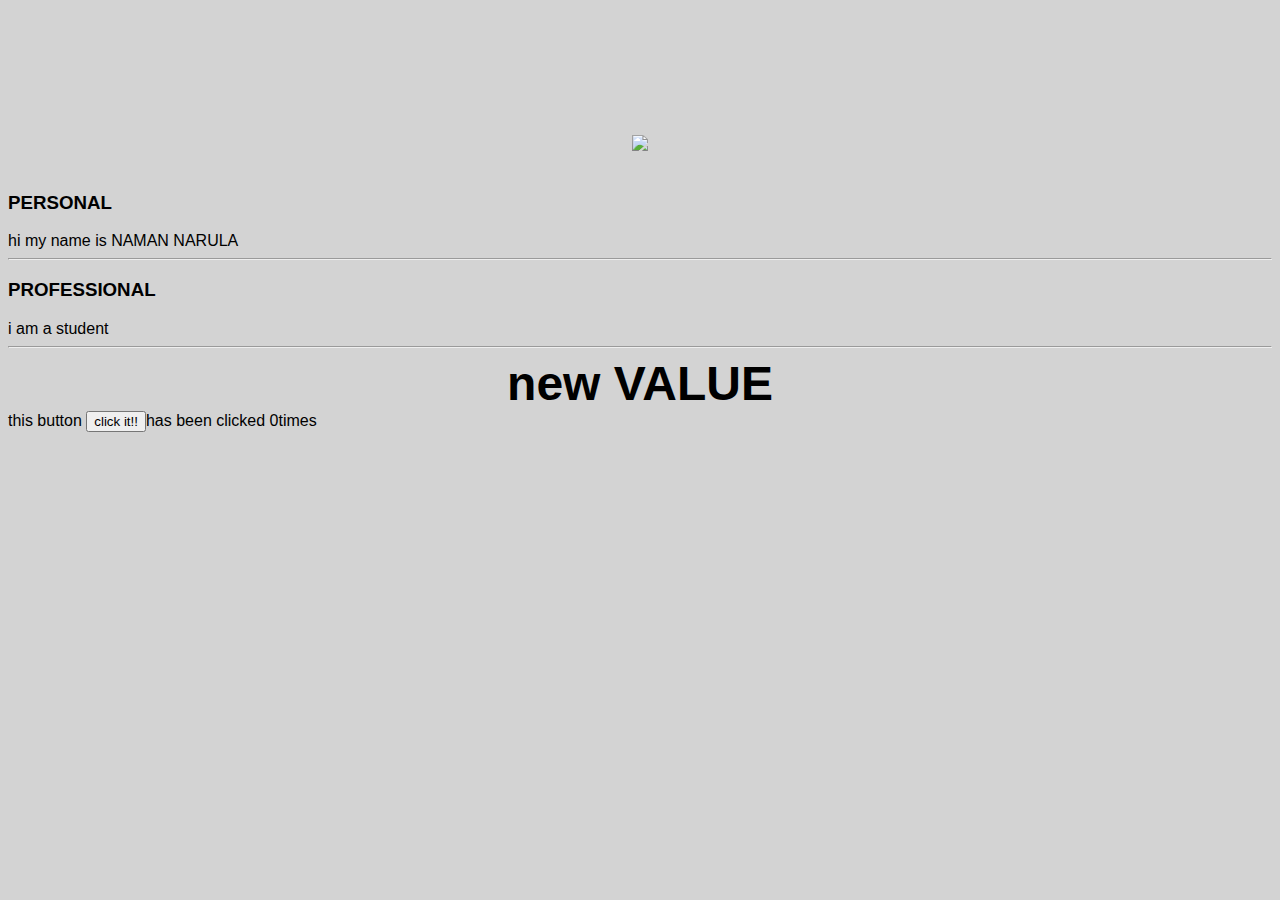
==== ui/index.html @ ef12626d "[imad-console] Updates ui/index.html" ====
<!doctype html>
<html>
    <head>
        <link href="/ui/style.css" rel="stylesheet" />
    </head>
    <body>
        <div class="container">
            <div class="center">
                <img id="MADI" src="https://s-media-cache-ak0.pinimg.com/736x/0b/f4/01/0bf4011a2d74bd3727ab269c509193f1.jpg" class="img-medium"/>
            </div>
        </div>
            <br>
            <h3>PERSONAL</h3>
            <div> hi my name is NAMAN NARULA</div>
            <hr>
            <h3>PROFESSIONAL</h3>
            <div> i am a student</div>
            <hr/>
            <div id="main-text" class="center text-big bold">
                Hi! I am naman.
            </div>
        <div class="footer">this button <button id="counter">click it!!</button>has been clicked <span id="count">0</span>times</div>    
        <script>
            alert('hi,this is the homepage');
        </script>
        <script type="text/javascript" src="/ui/main.js">
        </script>
    </body>
</html>
---- ui/style.css ----
body {
    font-family: sans-serif;
    background-color: lightgrey;
    margin-top: 75px;
}

.center {
    text-align: center;
}

.text-big {
    font-size: 300%;
}

.bold {
    font-weight: bold;
}

.img-medium {
    height: 200px;
}

.container{
                    padding-top: 60px;
                    max-width: 800px;
                    margin: 0 auto;
                    padding-left: 20px;
                    color: #673AB7;
                    font: sans-serif;
                    padding-right: 20px;
           }
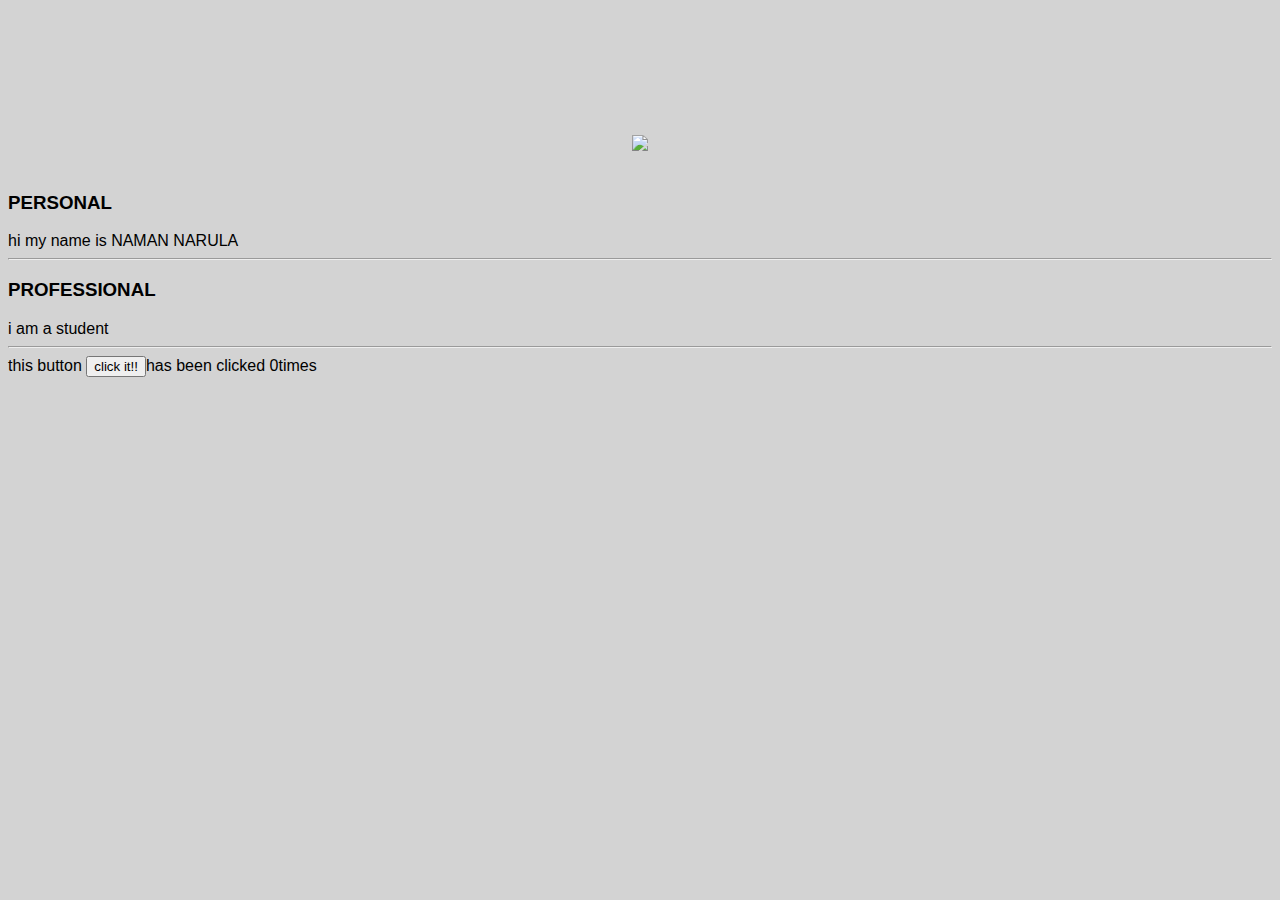
==== commit 0510ca89: "[imad-console] Updates ui/index.html" ====
--- a/ui/index.html
+++ b/ui/index.html
@@ -16,13 +16,7 @@
             <h3>PROFESSIONAL</h3>
             <div> i am a student</div>
             <hr/>
-            <div id="main-text" class="center text-big bold">
-                Hi! I am naman.
-            </div>
         <div class="footer">this button <button id="counter">click it!!</button>has been clicked <span id="count">0</span>times</div>    
-        <script>
-            alert('hi,this is the homepage');
-        </script>
         <script type="text/javascript" src="/ui/main.js">
         </script>
     </body>
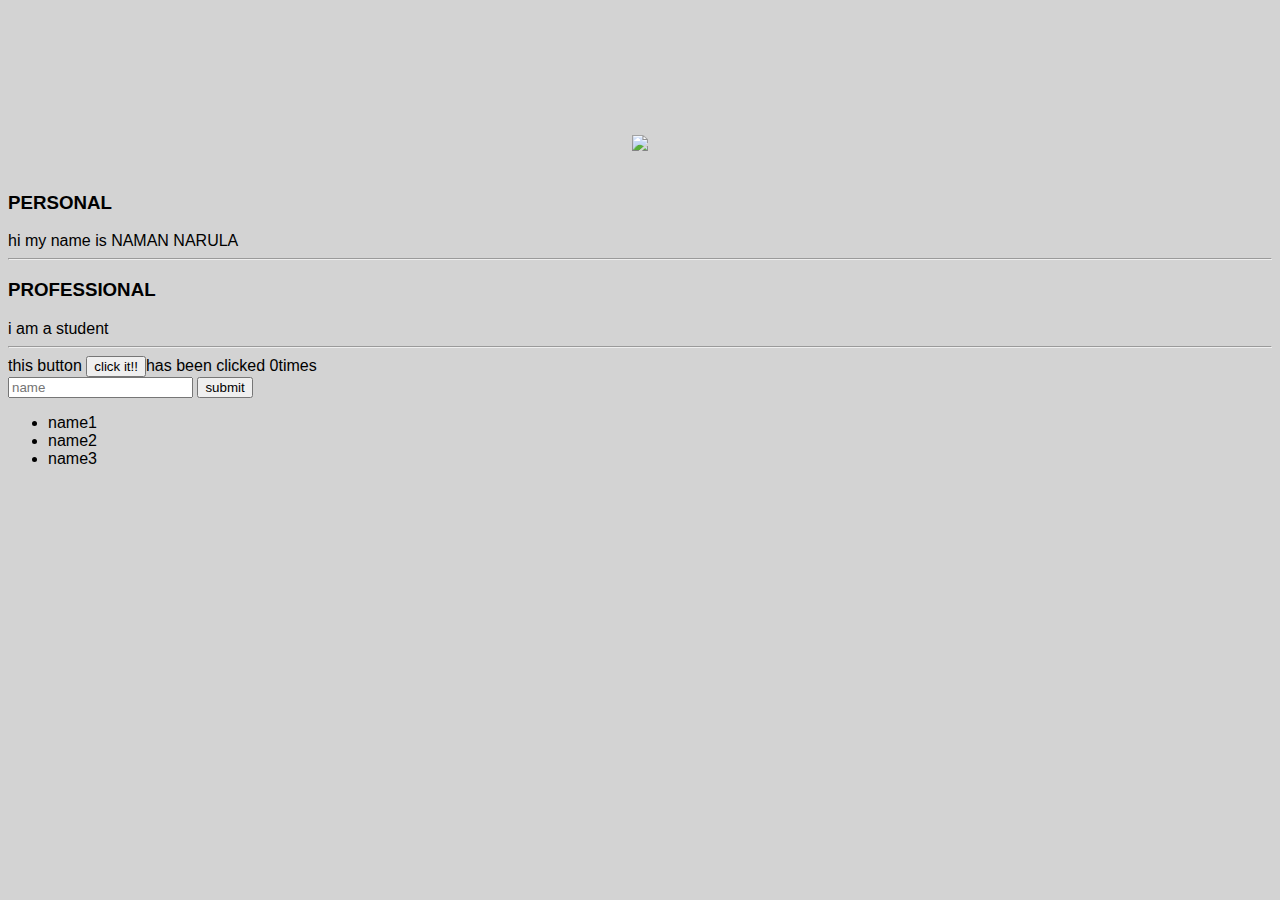
==== commit b6f8cecc: "[imad-console] Updates ui/index.html" ====
--- a/ui/index.html
+++ b/ui/index.html
@@ -16,7 +16,14 @@
             <h3>PROFESSIONAL</h3>
             <div> i am a student</div>
             <hr/>
-        <div class="footer">this button <button id="counter">click it!!</button>has been clicked <span id="count">0</span>times</div>    
+        <div class="footer">this button <button id="counter">click it!!</button>has been clicked <span id="count">0</span>times</div> 
+        <input type="text" id="name" placeholder="name"></input>
+        <input type="submit" value="submit"></input>
+        <ul>
+            <li>name1</li>
+            <li>name2</li>
+            <li>name3</li>
+        </ul>
         <script type="text/javascript" src="/ui/main.js">
         </script>
     </body>
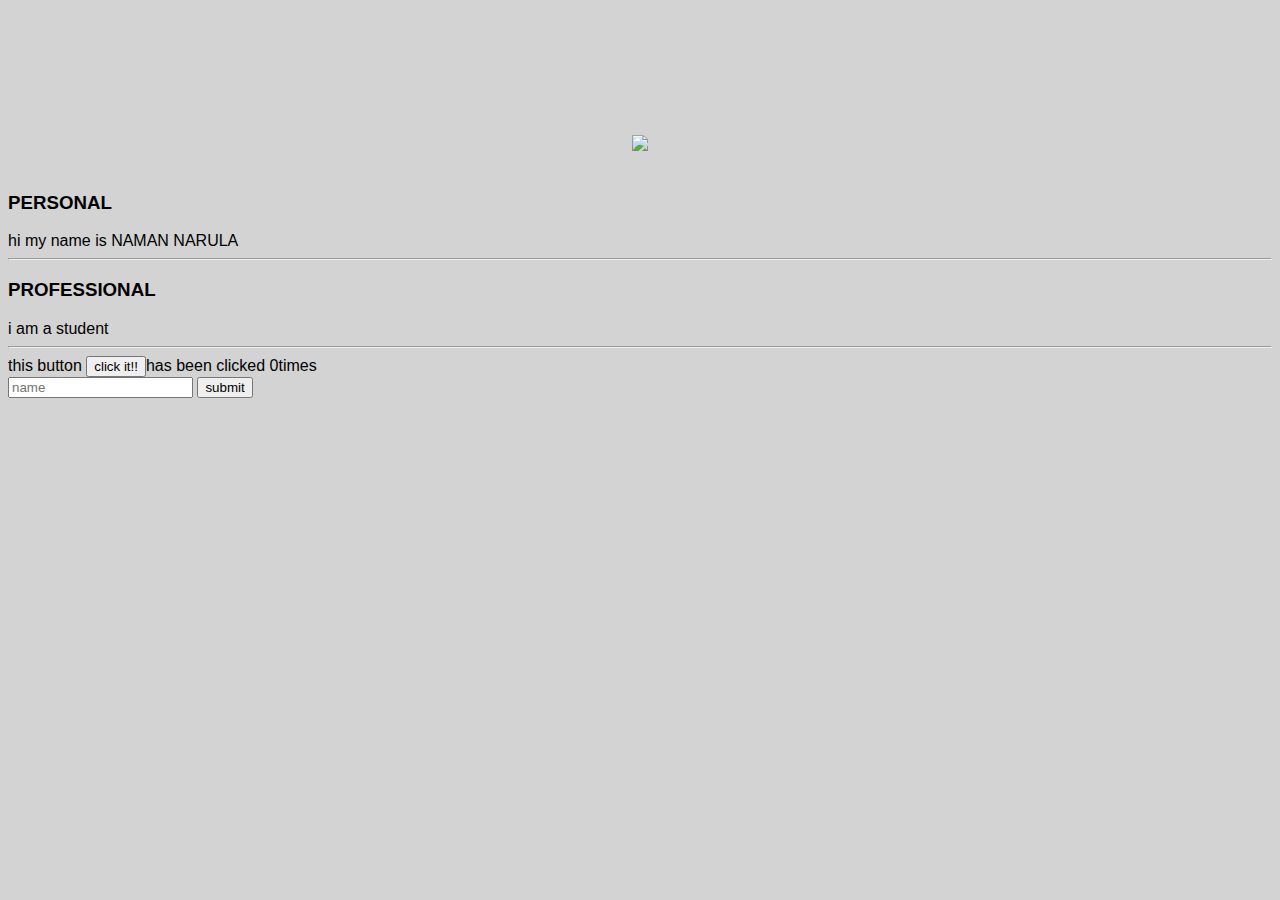
==== commit 5718429f: "[imad-console] Updates ui/index.html" ====
--- a/ui/index.html
+++ b/ui/index.html
@@ -18,11 +18,8 @@
             <hr/>
         <div class="footer">this button <button id="counter">click it!!</button>has been clicked <span id="count">0</span>times</div> 
         <input type="text" id="name" placeholder="name"></input>
-        <input type="submit" value="submit"></input>
-        <ul>
-            <li>name1</li>
-            <li>name2</li>
-            <li>name3</li>
+        <input type="submit" value="submit" id="submit_btn"></input>
+        <ul id = "namelist">
         </ul>
         <script type="text/javascript" src="/ui/main.js">
         </script>
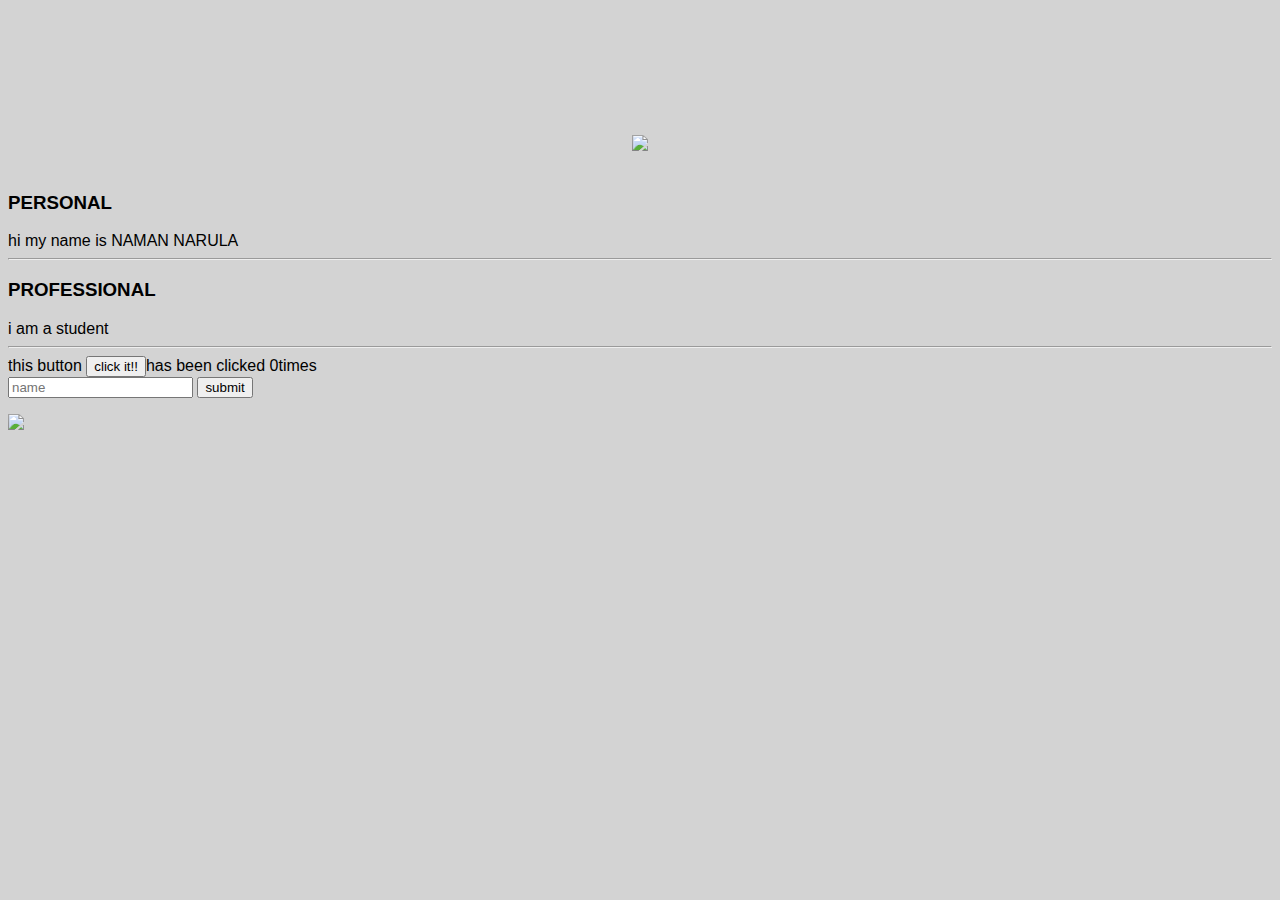
==== commit 64ea9c1e: "[imad-console] Updates ui/index.html" ====
--- a/ui/index.html
+++ b/ui/index.html
@@ -17,11 +17,12 @@
             <div> i am a student</div>
             <hr/>
         <div class="footer">this button <button id="counter">click it!!</button>has been clicked <span id="count">0</span>times</div> 
-        <input type="text" id="name" placeholder="name"></input>
-        <input type="submit" value="submit" id="submit_btn"></input>
+        <input type="text" id="name" placeholder="name">
+        <input type="submit" value="submit" id="submit_btn">
         <ul id = "namelist">
         </ul>
         <script type="text/javascript" src="/ui/main.js">
         </script>
+        <nav><img src="http://www.thewrap.com/wp-content/uploads/2015/07/twitter-logo-618-340x300.jpg"></nav>
     </body>
 </html>
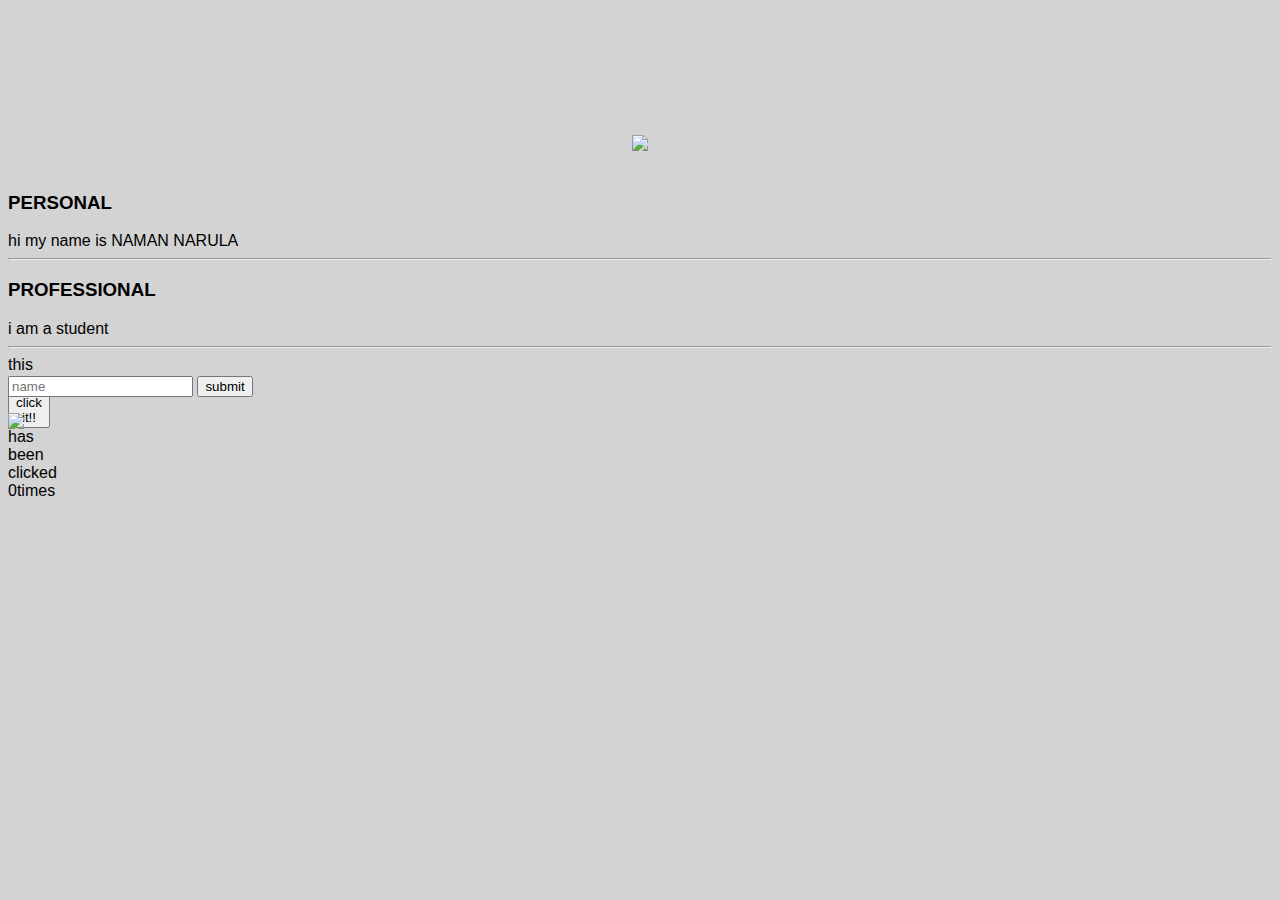
==== commit ebf03d8a: "[imad-console] Updates ui/index.html" ====
--- a/ui/index.html
+++ b/ui/index.html
@@ -23,6 +23,6 @@
         </ul>
         <script type="text/javascript" src="/ui/main.js">
         </script>
-        <nav><img src="http://www.thewrap.com/wp-content/uploads/2015/07/twitter-logo-618-340x300.jpg"></nav>
+        <nav class="go"><a href="www.twitter.com"><img src="http://www.thewrap.com/wp-content/uploads/2015/07/twitter-logo-618-340x300.jpg"></a></nav>
     </body>
 </html>
--- a/ui/style.css
+++ b/ui/style.css
@@ -28,4 +28,10 @@
                     color: #673AB7;
                     font: sans-serif;
                     padding-right: 20px;
-           }+           }
+           
+.footer{
+    height:20px;
+    width:20px;
+    align-content:center;
+}